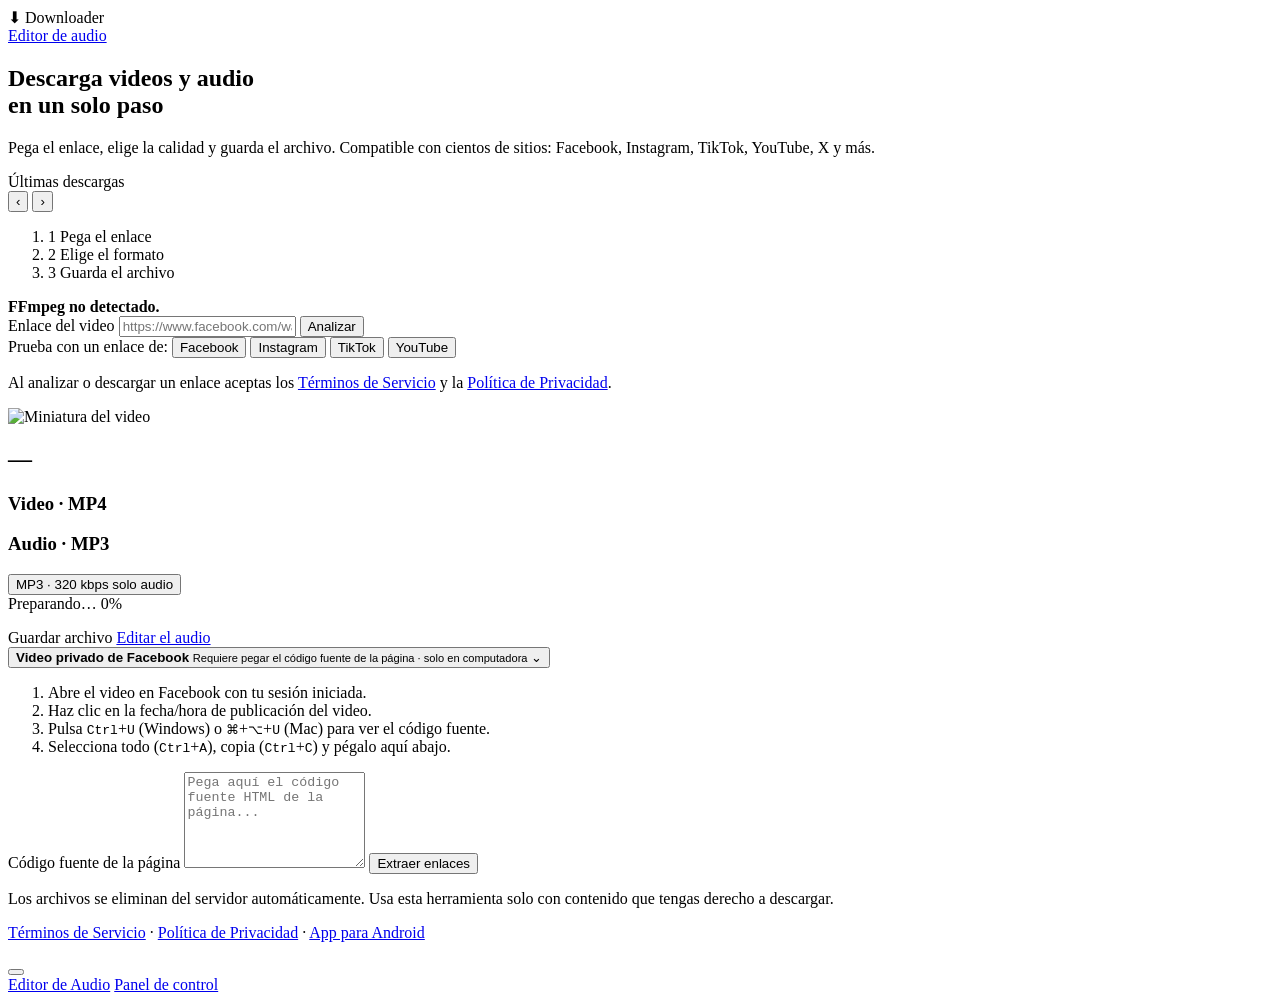
==== backend/static/index.html @ 5858fe10 "Editor de audio, seguridad del backend y guia de produccion - Editor de audio en /editor: recorta, u" ====
<!DOCTYPE html>
<html lang="es">
<head>
  <meta charset="UTF-8" />
  <meta name="viewport" content="width=device-width, initial-scale=1.0" />
  <title>Descargador de Video y MP3</title>
  <meta name="description" content="Descarga videos en MP4 y audio en MP3 desde un enlace. Rápido, gratis y sin instalar nada." />
  <link rel="stylesheet" href="/style.css" />
  <link rel="icon" href="data:image/svg+xml,<svg xmlns='http://www.w3.org/2000/svg' viewBox='0 0 100 100'><text y='.9em' font-size='90'>⬇️</text></svg>" />
</head>
<body>
  <div class="glow" aria-hidden="true"></div>

  <header class="topbar">
    <!-- El logotipo es la entrada discreta al panel: 5 toques seguidos.
         No lleva cursor de puntero ni pista visual a propósito. -->
    <div class="brand" id="brand">
      <span class="brand-mark">⬇</span>
      <span class="brand-name">Downloader</span>
    </div>

    <!-- Acceso visible al editor de audio, en la esquina derecha de la barra.
         El panel de control sigue siendo invisible (cinco toques, mantener
         pulsado o Ctrl + Alt + E); el editor ya no hace falta esconderlo. -->
    <div class="topbar-right">
      <a class="badge badge-link topbar-cta" href="/editor">Editor de audio</a>
    </div>
  </header>

  <main class="wrap">
    <!-- 1 · El texto de presentación, arriba del todo. -->
    <section class="hero">
      <h1>Descarga videos y audio<br /><span class="grad">en un solo paso</span></h1>
      <p class="sub">
        Pega el enlace, elige la calidad y guarda el archivo.
        Compatible con cientos de sitios: Facebook, Instagram, TikTok, YouTube, X y más.
      </p>
    </section>

    <!-- 2 · Carrusel con una muestra de las últimas descargas.
         Empieza oculto: solo aparece si hay material suficiente, para que una
         fila con una sola tarjeta no se vea rota. -->
    <section class="gallery hidden" id="gallery" aria-label="Últimas descargas">
      <div class="gallery-head">
        <span class="gallery-label">Últimas descargas</span>
        <div class="gallery-nav">
          <button class="nav-btn" type="button" id="gallery-prev" aria-label="Ver la anterior">‹</button>
          <button class="nav-btn" type="button" id="gallery-next" aria-label="Ver la siguiente">›</button>
        </div>
      </div>

      <div
        class="gallery-track"
        id="gallery-track"
        tabindex="0"
        role="group"
        aria-label="Carrusel de descargas recientes"
      ></div>

      <div class="gallery-dots" id="gallery-dots" aria-hidden="true"></div>
    </section>

    <!-- 3 · Instrucción mínima: tres pasos, justo antes del formulario. -->
    <section class="howto" aria-label="Cómo se descarga">
      <ol class="howto-list">
        <li class="howto-step">
          <span class="howto-num">1</span>
          <span class="howto-text">Pega el enlace</span>
        </li>
        <li class="howto-step">
          <span class="howto-num">2</span>
          <span class="howto-text">Elige el formato</span>
        </li>
        <li class="howto-step">
          <span class="howto-num">3</span>
          <span class="howto-text">Guarda el archivo</span>
        </li>
      </ol>
    </section>

    <div class="alert alert-warn hidden" id="ffmpeg-warning">
      <strong>FFmpeg no detectado.</strong>
      <span id="ffmpeg-hint"></span>
    </div>

    <section class="card search-card">
      <form id="search-form" class="search-row" autocomplete="off">
        <label class="sr-only" for="url-input">Enlace del video</label>
        <input
          id="url-input"
          type="url"
          inputmode="url"
          placeholder="https://www.facebook.com/watch/?v=..."
          spellcheck="false"
          required
        />
        <button type="submit" class="btn btn-primary" id="parse-btn">Analizar</button>
      </form>
      <div class="examples">
        <span class="examples-label">Prueba con un enlace de:</span>
        <button type="button" class="chip chip-ghost" data-host="facebook.com">Facebook</button>
        <button type="button" class="chip chip-ghost" data-host="instagram.com">Instagram</button>
        <button type="button" class="chip chip-ghost" data-host="tiktok.com">TikTok</button>
        <button type="button" class="chip chip-ghost" data-host="youtube.com">YouTube</button>
      </div>

      <p class="legal-hint">
        Al analizar o descargar un enlace aceptas los
        <a href="/terminos">Términos de Servicio</a> y la
        <a href="/privacidad">Política de Privacidad</a>.
      </p>
    </section>

    <div id="error-box" class="alert alert-error hidden" role="alert"></div>

    <!-- Esqueleto de carga -->
    <section class="card result-card hidden" id="skeleton">
      <div class="skel skel-thumb"></div>
      <div class="skel-lines">
        <div class="skel skel-line w80"></div>
        <div class="skel skel-line w40"></div>
        <div class="skel skel-line w60"></div>
      </div>
    </section>

    <!-- Resultado -->
    <section class="card result-card hidden" id="result">
      <div class="result-head">
        <div class="thumb-wrap">
          <img id="thumb" alt="Miniatura del video" />
          <span class="duration" id="duration"></span>
        </div>
        <div class="result-meta">
          <h2 id="title">—</h2>
          <p class="muted" id="uploader"></p>
          <span class="source-badge" id="source"></span>
        </div>
      </div>

      <div class="block">
        <h3>Video · MP4</h3>
        <div class="chips" id="video-formats"></div>
      </div>

      <div class="block">
        <h3>Audio · MP3</h3>
        <div class="chips">
          <button class="chip chip-audio" data-kind="mp3">
            <span class="chip-main">MP3 · 320 kbps</span>
            <span class="chip-sub">solo audio</span>
          </button>
        </div>
      </div>
    </section>

    <!-- Progreso -->
    <section class="card progress-card hidden" id="progress-card">
      <div class="progress-head">
        <span id="progress-label">Preparando…</span>
        <span id="progress-pct">0%</span>
      </div>
      <div class="bar"><div class="bar-fill" id="bar-fill"></div></div>
      <p class="muted small" id="progress-file"></p>
      <a class="btn btn-success hidden" id="download-link" download>Guardar archivo</a>
      <a class="btn hidden" id="edit-link" href="/editor">Editar el audio</a>
    </section>

    <!-- Video privado de Facebook -->
    <section class="card collapsible">
      <button class="collapsible-head" id="private-toggle" aria-expanded="false" aria-controls="private-body">
        <span>
          <strong>Video privado de Facebook</strong>
          <small>Requiere pegar el código fuente de la página · solo en computadora</small>
        </span>
        <span class="chev" aria-hidden="true">⌄</span>
      </button>
      <div class="collapsible-body hidden" id="private-body">
        <ol class="steps">
          <li>Abre el video en Facebook con tu sesión iniciada.</li>
          <li>Haz clic en la fecha/hora de publicación del video.</li>
          <li>Pulsa <kbd>Ctrl</kbd>+<kbd>U</kbd> (Windows) o <kbd>⌘</kbd>+<kbd>⌥</kbd>+<kbd>U</kbd> (Mac) para ver el código fuente.</li>
          <li>Selecciona todo (<kbd>Ctrl</kbd>+<kbd>A</kbd>), copia (<kbd>Ctrl</kbd>+<kbd>C</kbd>) y pégalo aquí abajo.</li>
        </ol>
        <label class="sr-only" for="source-input">Código fuente de la página</label>
        <textarea id="source-input" rows="6" placeholder="Pega aquí el código fuente HTML de la página..."></textarea>
        <button class="btn btn-primary" id="private-btn">Extraer enlaces</button>
        <div id="private-result" class="private-result"></div>
      </div>
    </section>

    <footer class="foot">
      <p>
        Los archivos se eliminan del servidor automáticamente.
        Usa esta herramienta solo con contenido que tengas derecho a descargar.
      </p>
      <p class="foot-links">
        <a href="/terminos">Términos de Servicio</a>
        <span aria-hidden="true">·</span>
        <a href="/privacidad">Política de Privacidad</a>
        <span aria-hidden="true">·</span>
        <a href="/app.apk" download>App para Android</a>
      </p>
    </footer>
  </main>

  <!-- Menú invisible. En la página no hay ninguna pista de que exista: se abre
       manteniendo pulsado el logotipo «Downloader» —el mismo sitio donde ya vive
       el acceso del panel, con un gesto distinto— o con Ctrl + Alt + E.
       Lo único que se ve al abrirlo es su contenido: la entrada «Editor de Audio». -->
  <div class="secret-menu hidden" id="secret-menu" role="dialog" aria-modal="true"
       aria-label="Menú del sistema">
    <button class="secret-menu-backdrop" type="button" id="secret-menu-backdrop"
            tabindex="-1" aria-label="Cerrar el menú"></button>
    <nav class="secret-menu-panel">
      <a class="secret-menu-item" href="/editor">Editor de Audio</a>
      <a class="secret-menu-item" href="/monitor">Panel de control</a>
    </nav>
  </div>

  <script src="/app.js"></script>
</body>
</html>
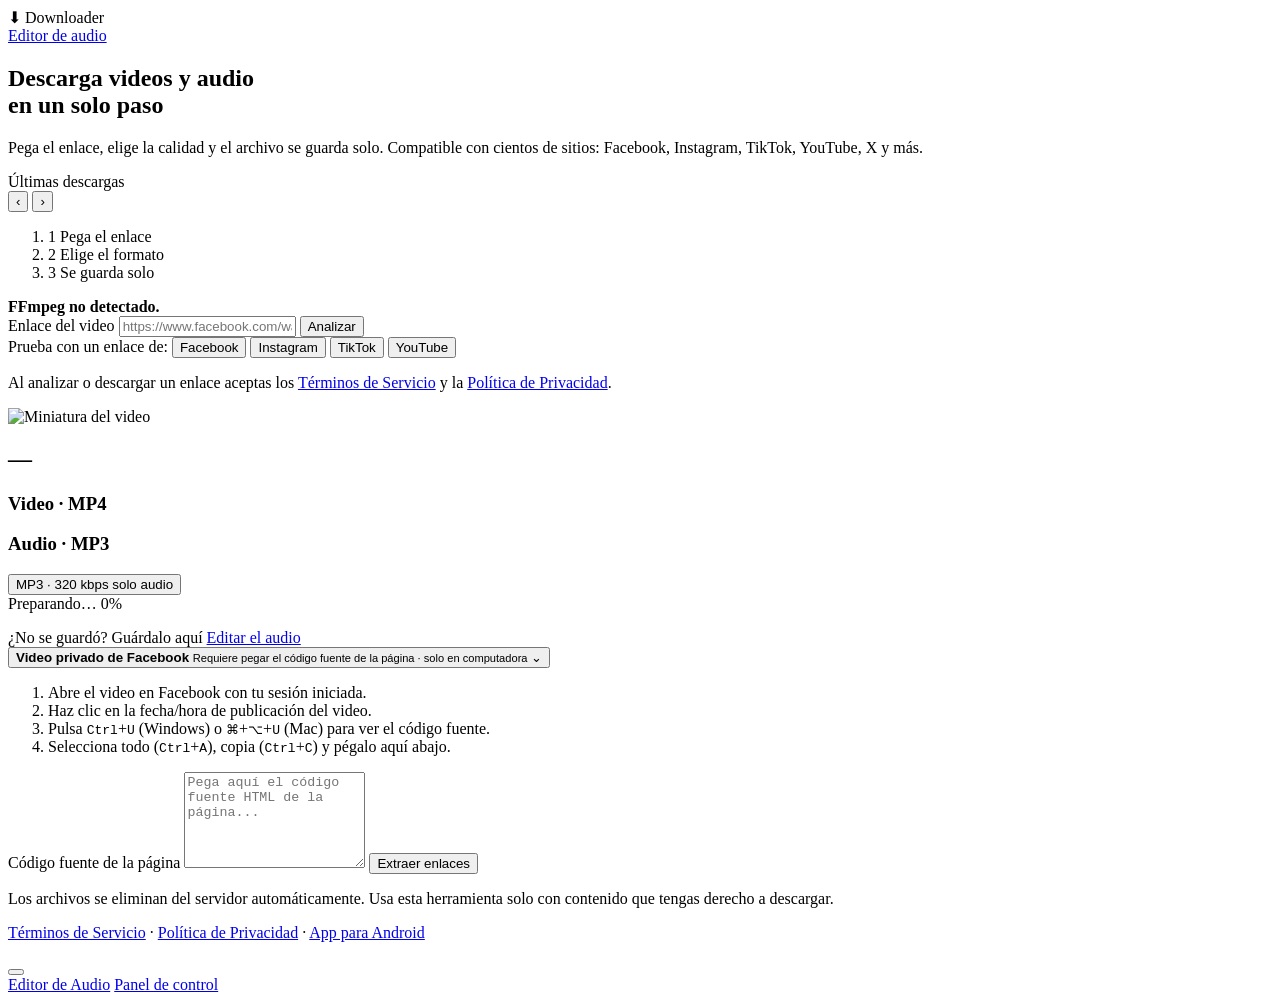
==== commit 1d592a98: "Peso del archivo en cada opcion, editor protegido y fallos por enlace Sincroniza el trabajo que esta" ====
--- a/backend/static/index.html
+++ b/backend/static/index.html
@@ -32,7 +32,7 @@
     <section class="hero">
       <h1>Descarga videos y audio<br /><span class="grad">en un solo paso</span></h1>
       <p class="sub">
-        Pega el enlace, elige la calidad y guarda el archivo.
+        Pega el enlace, elige la calidad y el archivo se guarda solo.
         Compatible con cientos de sitios: Facebook, Instagram, TikTok, YouTube, X y más.
       </p>
     </section>
@@ -73,7 +73,7 @@
         </li>
         <li class="howto-step">
           <span class="howto-num">3</span>
-          <span class="howto-text">Guarda el archivo</span>
+          <span class="howto-text">Se guarda solo</span>
         </li>
       </ol>
     </section>
@@ -147,7 +147,7 @@
         <div class="chips">
           <button class="chip chip-audio" data-kind="mp3">
             <span class="chip-main">MP3 · 320 kbps</span>
-            <span class="chip-sub">solo audio</span>
+            <span class="chip-sub" id="mp3-sub">solo audio</span>
           </button>
         </div>
       </div>
@@ -161,7 +161,7 @@
       </div>
       <div class="bar"><div class="bar-fill" id="bar-fill"></div></div>
       <p class="muted small" id="progress-file"></p>
-      <a class="btn btn-success hidden" id="download-link" download>Guardar archivo</a>
+      <a class="dl-fallback hidden" id="download-link" download>¿No se guardó? Guárdalo aquí</a>
       <a class="btn hidden" id="edit-link" href="/editor">Editar el audio</a>
     </section>
 
